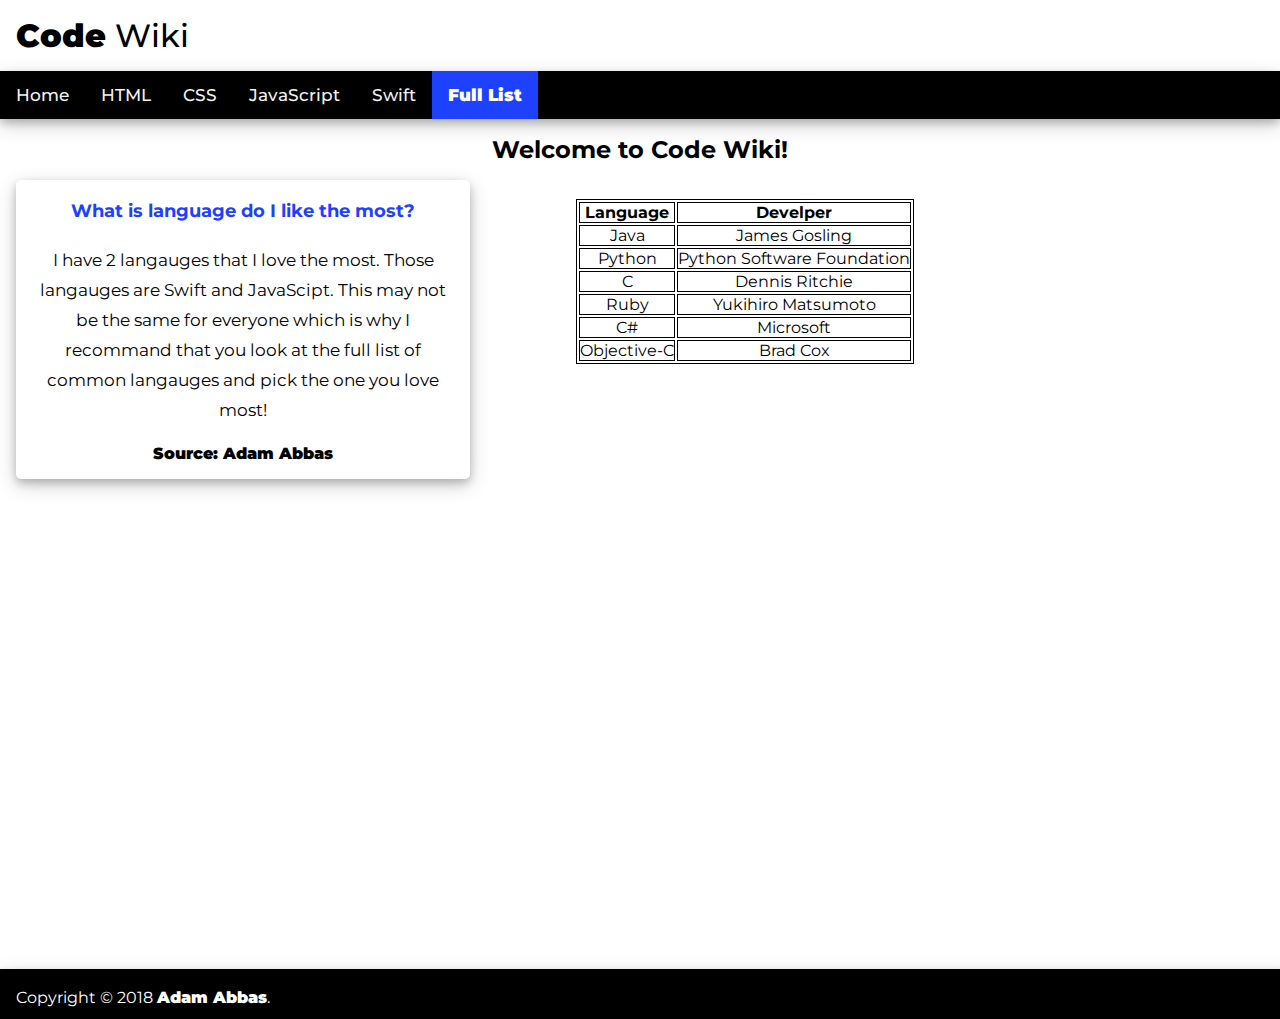
==== CSCI-1020-FP/list.html @ 2ebb25f9 "Moved Files" ====
<!DOCTYPE html>
<html lang="en">

<head>
    <meta charset="UTF-8">
    <meta name="viewport" content="width=device-width, initial-scale=1.0">
    <meta http-equiv="X-UA-Compatible" content="ie=edge">
    <link href="https://fonts.googleapis.com/css?family=Montserrat:400,500,700,900" rel="stylesheet">
    <link rel="stylesheet" type="text/css" href="other.css">
    <title>List | Code Wiki</title>
</head>

<body>
    <header>
        <h1><strong>Code</strong> Wiki</h1>
        <div class='nav'>
            <a href='index.html'>Home</a>
            <a href='html.html'>HTML</a>
            <a href='css.html'>CSS</a>
            <a href="js.html">JavaScript</a>
            <a href='swift.html'>Swift</a>
            <a class='active' href='list.html'>Full List</a>
        </div>
    </header>

    <div id='container'>
        <div id='main'>
            <h2>Welcome to Code Wiki!</h2>
            <div id='introbox' style="float:left; margin:0;width:33%; margin-left: 16px;">
                <article>
                    <p><strong>What is language do I like the most?</strong></p>
                    <br>
                    <p>I have 2 langauges that I love the most. Those langauges are Swift and JavaScipt. This may not
                        be the same for everyone which is why I recommand that you look at the full list of common
                        langauges and pick the one you love most!</p>
                    <br>
                    <tag><strong>Source: <a>Adam Abbas</a></strong></tag>
                </article>
            </div>
            <br>
            <div id='side' style="float:left; margin:0;width:33%">
                <table>
                    <tr>
                        <th>Language</th>
                        <th>Develper</th>
                    </tr>
                    <tr>
                        <td>Java</td>
                        <td>James Gosling</td>
                    </tr>
                    <tr>
                        <td>Python</td>
                        <td>Python Software Foundation</td>
                    </tr>
                    <tr>
                        <td>C</td>
                        <td>Dennis Ritchie</td>
                    </tr>
                    <tr>
                        <td>Ruby</td>
                        <td>Yukihiro Matsumoto</td>
                    </tr>
                    <tr>
                        <td>C#</td>
                        <td>Microsoft</td>
                    </tr>
                    <tr>
                        <td>Objective-C</td>
                        <td>Brad Cox</td>
                    </tr>
                </table>
            </div>
        </div>
    </div>

    <footer id='footer'>
        <br>
        <p>Copyright © 2018 <strong>Adam Abbas</strong>.</p>
    </footer>
</body>

</html>
---- CSCI-1020-FP/other.css ----
* {
    margin: 0;
    padding: 0;
}

html, body {
    height: 100%;
    font-family: 'Montserrat', sans-serif;
}

#container {
    min-height: 100%;
}

#main {
    overflow: auto;
    padding-bottom: 50px;
}

strong {
    font-weight: 900;
}

h1 {
    padding-top: 16px;
    padding-left: 16px;
    padding-bottom: 16px;
    font-weight: 500;
}

#footer {
    position: relative;
    height: 50px;
    margin-top: -50px;
    clear: both;
    width: 100%;
    background-color: #000000;
    padding-left: 16px;
    text-align: left;
    color: #ffffff;
    box-shadow: 0 4px 8px 0 rgba(0, 0, 0, 0.2), 0 6px 20px 0 rgba(0, 0, 0, 0.19);
}

#main {
    text-align: center;
}
#main h2 {
    padding-top: 16px;
    padding-bottom: 16px;
}
#main p{
    font-size: 17px;
    line-height: 30px;
}

#main p strong {
    color: rgb(30, 64, 255);
    font-weight: 700;
    font-size: 18px;
}

#introbox {
    margin: auto;
    border-radius: 5px;
    padding-top: 16px;
    padding-bottom: 16px;
    padding-right: 16px;
    padding-left: 16px;
    width: 500px;
    box-shadow: 0 4px 8px 0 rgba(0, 0, 0, 0.2), 0 6px 20px 0 rgba(0, 0, 0, 0.19);
}

#main img {
    width: 100px;
    height: 100px;
}
#side {
    float: left;
    padding-right: 16;
    padding-left: 106px;
}

#side h2 {
    padding-top: 16px;
    padding-bottom: 16px;
}

#side ul {
    list-style: none;
    line-height: 30px;
}

.nav {
    background-color: #000000;
    overflow: hidden;
    font-weight: 500;
    box-shadow: 0 4px 8px 0 rgba(0, 0, 0, 0.2), 0 6px 20px 0 rgba(0, 0, 0, 0.19);
}

.nav a {
    float: left;
    color: #f2f2f2;
    text-align: center;
    padding: 14px 16px;
    text-decoration: none;
    font-size: 17px;
}

.nav a:hover {
    background-color: #ddd;
    color: black;
}

.nav a.active {
    background-color: rgb(30, 64, 255);
    color: white;
    font-weight: 900;
}

table, th, td {
    border: 1px solid black;
}
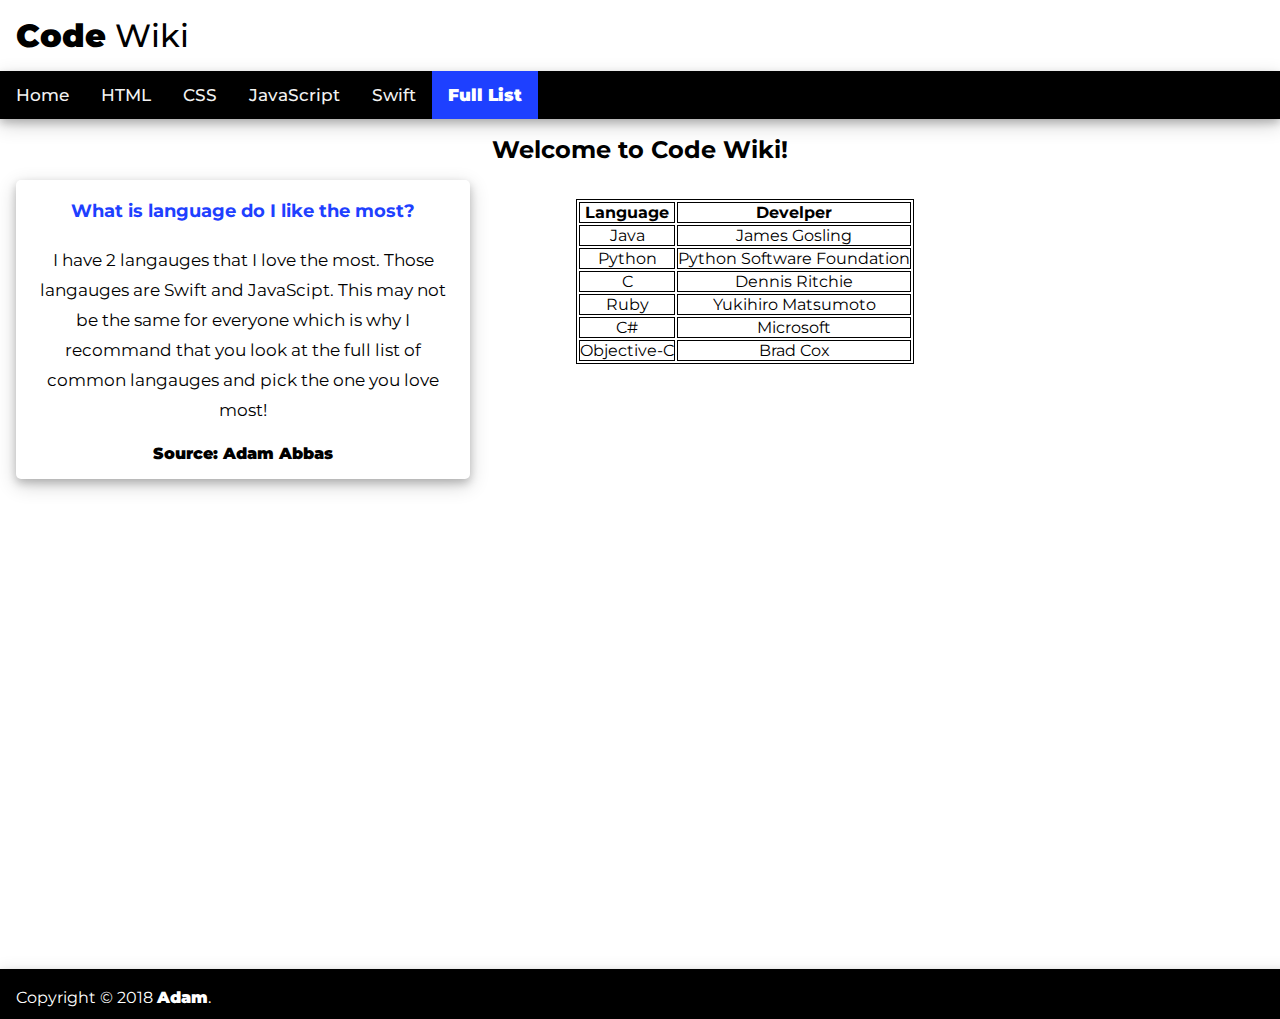
==== commit bd0b8d88: "Clean up" ====
--- a/CSCI-1020-FP/list.html
+++ b/CSCI-1020-FP/list.html
@@ -1,82 +1,77 @@
 <!DOCTYPE html>
 <html lang="en">
-
-<head>
-    <meta charset="UTF-8">
-    <meta name="viewport" content="width=device-width, initial-scale=1.0">
-    <meta http-equiv="X-UA-Compatible" content="ie=edge">
-    <link href="https://fonts.googleapis.com/css?family=Montserrat:400,500,700,900" rel="stylesheet">
-    <link rel="stylesheet" type="text/css" href="other.css">
-    <title>List | Code Wiki</title>
-</head>
-
-<body>
-    <header>
-        <h1><strong>Code</strong> Wiki</h1>
-        <div class='nav'>
-            <a href='index.html'>Home</a>
-            <a href='html.html'>HTML</a>
-            <a href='css.html'>CSS</a>
-            <a href="js.html">JavaScript</a>
-            <a href='swift.html'>Swift</a>
-            <a class='active' href='list.html'>Full List</a>
-        </div>
-    </header>
-
-    <div id='container'>
-        <div id='main'>
-            <h2>Welcome to Code Wiki!</h2>
-            <div id='introbox' style="float:left; margin:0;width:33%; margin-left: 16px;">
-                <article>
-                    <p><strong>What is language do I like the most?</strong></p>
-                    <br>
-                    <p>I have 2 langauges that I love the most. Those langauges are Swift and JavaScipt. This may not
-                        be the same for everyone which is why I recommand that you look at the full list of common
-                        langauges and pick the one you love most!</p>
-                    <br>
-                    <tag><strong>Source: <a>Adam Abbas</a></strong></tag>
-                </article>
+    <head>
+        <meta charset="UTF-8">
+        <meta name="viewport" content="width=device-width, initial-scale=1.0">
+        <meta http-equiv="X-UA-Compatible" content="ie=edge">
+        <link href="https://fonts.googleapis.com/css?family=Montserrat:400,500,700,900" rel="stylesheet">
+        <link rel="stylesheet" type="text/css" href="other.css">
+        <title>List | Code Wiki</title>
+    </head>
+    <body>
+        <header>
+            <h1><strong>Code</strong> Wiki</h1>
+            <div class='nav'>
+                <a href='index.html'>Home</a>
+                <a href='html.html'>HTML</a>
+                <a href='css.html'>CSS</a>
+                <a href="js.html">JavaScript</a>
+                <a href='swift.html'>Swift</a>
+                <a class='active' href='list.html'>Full List</a>
             </div>
-            <br>
-            <div id='side' style="float:left; margin:0;width:33%">
-                <table>
-                    <tr>
-                        <th>Language</th>
-                        <th>Develper</th>
-                    </tr>
-                    <tr>
-                        <td>Java</td>
-                        <td>James Gosling</td>
-                    </tr>
-                    <tr>
-                        <td>Python</td>
-                        <td>Python Software Foundation</td>
-                    </tr>
-                    <tr>
-                        <td>C</td>
-                        <td>Dennis Ritchie</td>
-                    </tr>
-                    <tr>
-                        <td>Ruby</td>
-                        <td>Yukihiro Matsumoto</td>
-                    </tr>
-                    <tr>
-                        <td>C#</td>
-                        <td>Microsoft</td>
-                    </tr>
-                    <tr>
-                        <td>Objective-C</td>
-                        <td>Brad Cox</td>
-                    </tr>
-                </table>
+        </header>
+        <div id='container'>
+            <div id='main'>
+                <h2>Welcome to Code Wiki!</h2>
+                <div id='introbox' style="float:left; margin:0;width:33%; margin-left: 16px;">
+                    <article>
+                        <p><strong>What is language do I like the most?</strong></p>
+                        <br>
+                        <p>I have 2 langauges that I love the most. Those langauges are Swift and JavaScipt. This may not
+                            be the same for everyone which is why I recommand that you look at the full list of common
+                            langauges and pick the one you love most!</p>
+                        <br>
+                        <tag><strong>Source: <a>Adam Abbas</a></strong></tag>
+                    </article>
+                </div>
+                <br>
+                <div id='side' style="float:left; margin:0;width:33%">
+                    <table>
+                        <tr>
+                            <th>Language</th>
+                            <th>Develper</th>
+                        </tr>
+                        <tr>
+                            <td>Java</td>
+                            <td>James Gosling</td>
+                        </tr>
+                        <tr>
+                            <td>Python</td>
+                            <td>Python Software Foundation</td>
+                        </tr>
+                        <tr>
+                            <td>C</td>
+                            <td>Dennis Ritchie</td>
+                        </tr>
+                        <tr>
+                            <td>Ruby</td>
+                            <td>Yukihiro Matsumoto</td>
+                        </tr>
+                        <tr>
+                            <td>C#</td>
+                            <td>Microsoft</td>
+                        </tr>
+                        <tr>
+                            <td>Objective-C</td>
+                            <td>Brad Cox</td>
+                        </tr>
+                    </table>
+                </div>
             </div>
         </div>
-    </div>
-
-    <footer id='footer'>
-        <br>
-        <p>Copyright © 2018 <strong>Adam Abbas</strong>.</p>
-    </footer>
-</body>
-
-</html>+        <footer id='footer'>
+            <br>
+            <p>Copyright © 2018 <strong>Adam</strong>.</p>
+        </footer>
+    </body>
+</html>
